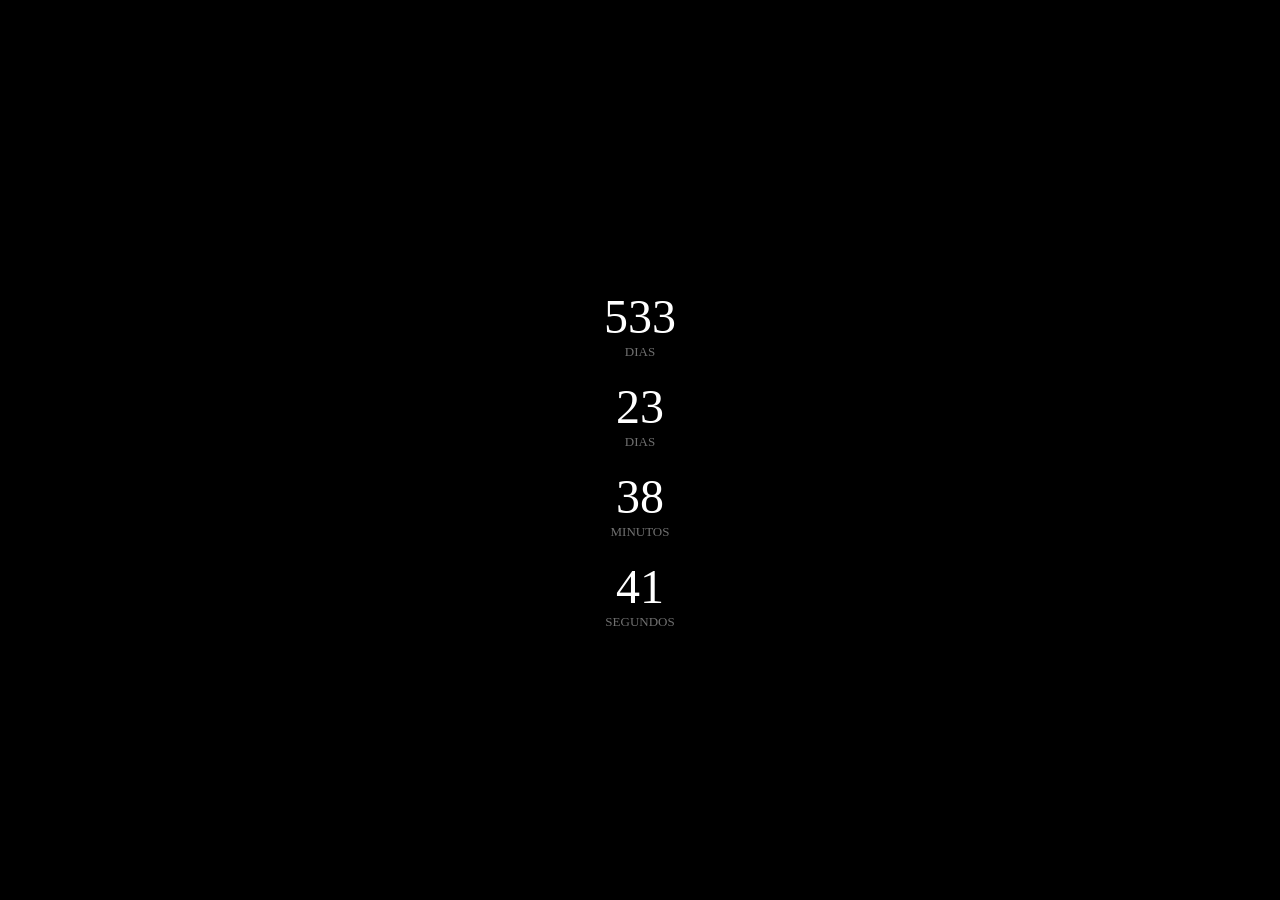
==== index.html @ 6064369f "feat: create countdown project" ====
<!DOCTYPE html>
<html lang="en">
<head>
    <meta charset="UTF-8">
    <meta name="viewport" content="width=device-width, initial-scale=1.0">
    <link rel="stylesheet" href="style.css">
    <title>CountDown</title>
</head>
<body>
    <div class="count-div">
        <div>
            <p id="days">533</p>
            <p>DIAS</p>
        </div>
        <div>
            <p id="hours">23</p>
            <p>DIAS</p> 
        </div>
        <div>
            <p id="minutes">38</p>
            <p>MINUTOS</p> 
        </div>
        <div>
            <p id="seconds">41</p>
            <p>SEGUNDOS</p> 
        </div>
    </div>
</body>
<script>
    document.addEventListener("DOMContentLoaded", function(){
        
    })
</script>
</html>
---- style.css ----
:root{
    --bg-color: black;
    --color-primary: white;
    --color-secundary: #707070;
}

* {
    margin: 0%;
    padding: 0%;
    box-sizing: border-box;
}

body {
    background-color: var(--bg-color);
    height: 100vh;
}

.count-div{
    display: flex;
    flex-direction: column;
    align-items: center;
    justify-content: center;
    height: 100%;

    font-family: Monaco;
    font-weight: 100;
}

.count-div div{
    margin-top: 1.2rem;
    display: flex;
    flex-direction: column;
    align-items: center;
}

.count-div div p:first-child{
    font-size: xxx-large;
    color: var(--color-primary);
}

.count-div div p:last-child{
    font-size: small;
    color: var(--color-secundary)
}
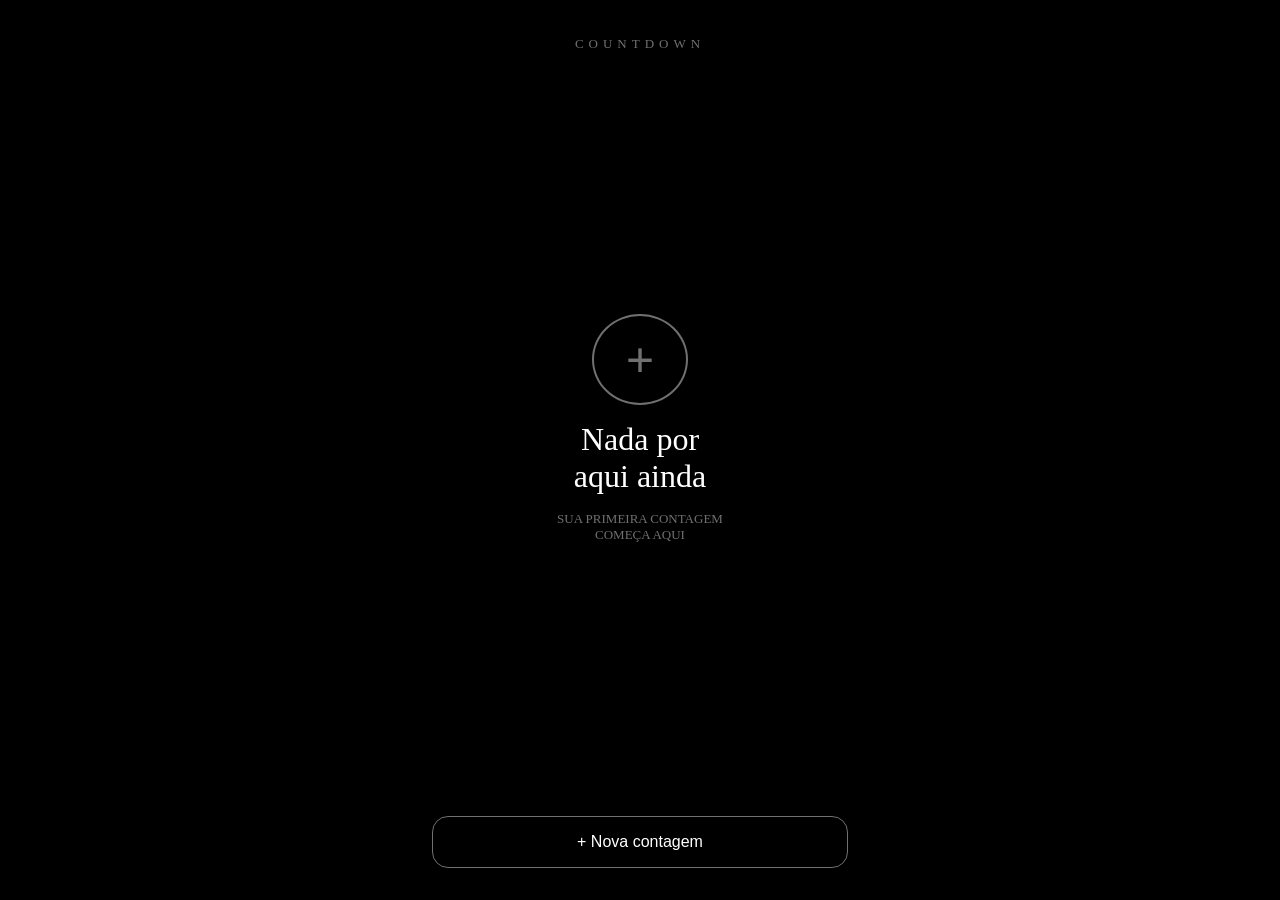
==== commit 316e85f5: "feat: add new countdown and update countdown" ====
--- a/index.html
+++ b/index.html
@@ -3,32 +3,22 @@
 <head>
     <meta charset="UTF-8">
     <meta name="viewport" content="width=device-width, initial-scale=1.0">
-    <link rel="stylesheet" href="style.css">
-    <title>CountDown</title>
+    <link rel="stylesheet" href="./styles/global.css">
+    <link rel="stylesheet" href="./styles/index.css">
+    <title>Index CountDown</title>
 </head>
 <body>
-    <div class="count-div">
-        <div>
-            <p id="days">533</p>
-            <p>DIAS</p>
-        </div>
-        <div>
-            <p id="hours">23</p>
-            <p>DIAS</p> 
-        </div>
-        <div>
-            <p id="minutes">38</p>
-            <p>MINUTOS</p> 
-        </div>
-        <div>
-            <p id="seconds">41</p>
-            <p>SEGUNDOS</p> 
-        </div>
+    <header>
+        <p>COUNTDOWN</p>
+    </header>
+    <div class="empty-state">
+        <button>+</button>
+        <h1>Nada por <br>aqui ainda</h1>
+        <p>SUA PRIMEIRA CONTAGEM<br>
+            COMEÇA AQUI</p>
     </div>
+    <footer>
+        <button>+ Nova contagem</button>
+    </footer>
 </body>
-<script>
-    document.addEventListener("DOMContentLoaded", function(){
-        
-    })
-</script>
 </html>
--- a/styles/global.css
+++ b/styles/global.css
@@ -0,0 +1,16 @@
+:root{
+    --bg-color: black;
+    --color-primary: white;
+    --color-secundary: #707070;
+}
+
+* {
+    margin: 0%;
+    padding: 0%;
+    box-sizing: border-box;
+}
+
+html {
+    background-color: var(--bg-color);
+    height: 100vh;
+}
--- a/styles/index.css
+++ b/styles/index.css
@@ -0,0 +1,71 @@
+body {
+    display: flex;
+    flex-direction: column;
+    align-items: center;
+    justify-content: space-between;
+    height: 100%;
+
+    font-family: Monaco;
+    font-weight: 100;
+}
+
+header{
+    margin-top: 1rem;
+    letter-spacing: 5px;
+    font-size: small;
+    color: var(--color-secundary);
+}
+
+header p{
+    padding: 10px;
+    margin: 10px;
+}
+
+.empty-state{
+    display: flex;
+    flex-direction: column;
+    align-items: center;
+    color: var(--color-primary);
+}
+
+button{
+    background-color: var(--bg-primary);
+    border-color: var(--color-secundary);
+    border-style:solid;
+}
+
+button:hover{
+    cursor: pointer;
+    font-weight: bold;
+}
+
+.empty-state button{
+    color: var(--color-secundary);
+    font-size: xxx-large;
+    font-weight: 100;
+    border-radius: 100%;
+    padding: 1rem 2rem;
+    margin-bottom: 1rem;
+}
+
+.empty-state h1{
+    font-weight: 100;
+    margin-bottom: 16px;
+    text-align: center;
+}
+
+.empty-state p{
+    color: var(--color-secundary);
+    font-weight: 100;
+    font-size: small;
+    text-align: center;
+}
+
+footer button{
+    margin: 2rem;
+    padding: 1rem 9rem;
+    color: var(--color-primary);
+    font-size: medium;
+    border-radius: 16px;
+    border-width: 1px;
+}
